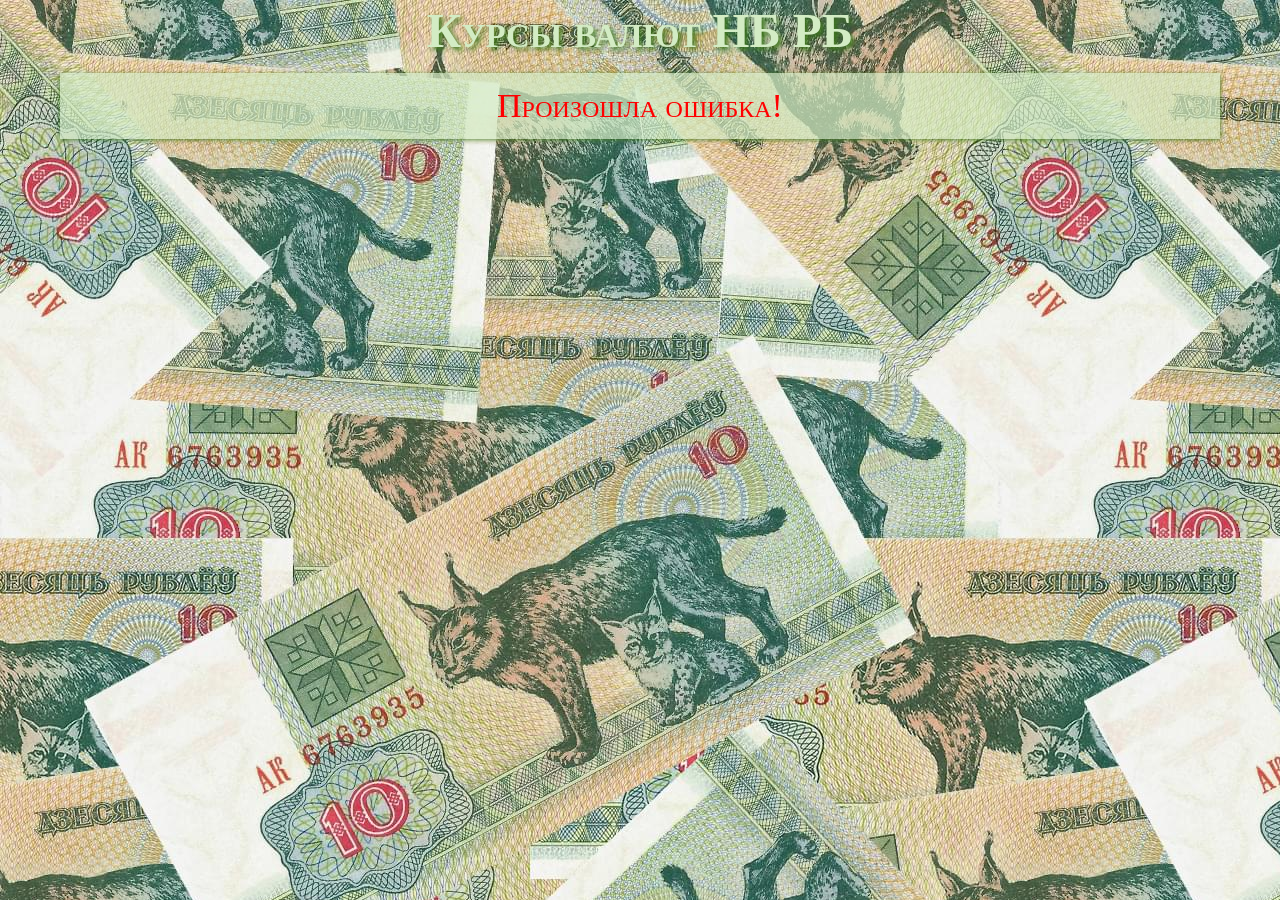
==== index.html @ f9c6d08b "Update index.html" ====
<!DOCTYPE html>
<html lang="ru">
<head>
    <meta charset="UTF-8">
    <meta http-equiv="X-UA-Compatible" content="IE=edge">
    <meta name="viewport" content="width=device-width, initial-scale=1.0">
    <!-- Для современных браузеров -->
<link rel="shortcut icon" href="images/favicons/favicon.png" type="image/x-icon">
<!-- Для Apple Touch и iOS-->
<link rel="apple-touch-icon" href="apple-touch-icon.png">
<!-- Для Android -->
<!--<link rel="manifest" href="manifest.json">-->
    <link rel="stylesheet" type="text/css" href="css/style.min.css?_v=20230216210839">
    <title>Главная</title>
</head>

<body>
    <div class="wrapper">
        <header class="header">
    <div class="header__title"><span>Курсы валют НБ&#160;РБ</span></div>
</header>
        <main class="main">
            <div class="container">
                <div class="main__body">
                    <div class="main__search" hidden>
    <div class="search__body">
        <input type="text" name="search" id="search" value="" placeholder="поиск: введите название/код валюты"
			maxlength="115">
        <!-- <button>Поиск</button> -->
    </div>
</div>
                    <div class="money__table">
                        <div class="money__item money__item--title">
                            <span>Код</span>
                            <span>Единиц</span>
                            <span>Валюта</span>
                            <span>Курс</span>
                            <span>Дата</span>
                        </div>
                    </div>
                    <div class="msmessage">
    <div class="msmessage__body">Ваш браузер не&#160;поддерживается!</div>
</div>
                </div>
            </div>
        </main>
        <footer class="footer">
    <div class="container">
        <div class="footer__body"><span>Чтобы скопировать значение дважды по&#160;нему кликните.</span><span>Чтобы
                открыть/закрыть поиск дважды кликните по&#160;названию таблицы.</span><span>Чтобы отсортировать по
                возрастанию/убыванию дважды кликните по&#160;названию столбца.</span></div>
    </div>
</footer>
        <div class="topbutton transparency">
    <svg class="arrow" xmlns="http://www.w3.org/2000/svg" viewBox="0 0 512 512">
        <path fill="currentColor"
			d="M256 29.816l-231 154v106.368l231-154 231 154V183.816zm0 128.043L105 259.783v90.283l151-101.925 151 101.925v-90.283zm0 112l-87 58.725v67.6l87-58 87 58v-67.6zm0 89.957l-87 58v64.368l87-58 87 58v-64.368z" />
    </svg>
</div>
    </div>
    <script src="js/script.min.js?_v=20230216210839"></script>
</body>

</html>
---- css/style.min.css ----
@charset "UTF-8";*{padding:0;margin:0;border:0}*,:after,:before{-webkit-box-sizing:border-box;box-sizing:border-box}:active,:focus{outline:0}a:active,a:focus{outline:0}aside,footer,header,nav{display:block}body,html{height:100%;width:100%;color:#000;font-size:100%;line-height:1;font-size:14px;-ms-text-size-adjust:100%;-moz-text-size-adjust:100%;-webkit-text-size-adjust:100%}button,input,textarea{font-family:inherit}input::-ms-clear{display:none}button{cursor:pointer}button::-moz-focus-inner{padding:0;border:0}a,a:visited{text-decoration:none}a:hover{text-decoration:none}ul li{list-style:none}img{vertical-align:top}h1,h2,h3,h4,h5,h6{font-size:inherit;font-weight:inherit}body{background:fixed url(../images/moneyBig.jpg) 0 0 repeat}.wrapper{min-height:100%;display:-webkit-box;display:-ms-flexbox;display:flex;-webkit-box-orient:vertical;-webkit-box-direction:normal;-ms-flex-direction:column;flex-direction:column}.wrapper>*{min-width:0}.container,[class*=__container]{max-width:84.2857142857rem;-webkit-box-sizing:content-box;box-sizing:content-box;margin:0 auto;padding:0 1.0714285714rem}.lock{overflow:hidden!important;-ms-touch-action:none!important;touch-action:none!important}.topbutton{position:fixed;width:3.5rem;color:#3c751a;background-color:rgba(211,236,196,.7);opacity:1;visibility:visible;overflow:hidden;cursor:pointer;z-index:1;-webkit-transition:all .4s ease 0s;-o-transition:all .4s ease 0s;transition:all .4s ease 0s}html.pc .topbutton{right:1.5rem;bottom:5rem}html[class^=page--] .topbutton{right:1.5rem;bottom:1.5rem}.topbutton.transparency{opacity:0;visibility:hidden}.header{padding:.5em}.header__title{color:#d3ecc4;text-shadow:3px 3px 5px #3c751a;font-variant:small-caps;text-align:center;font-weight:700}.header__title>span::-moz-selection{background-color:transparent}.header__title>span::selection{background-color:transparent}.footer{display:-webkit-box;display:-ms-flexbox;display:flex;-webkit-box-pack:center;-ms-flex-pack:center;justify-content:center;-webkit-box-align:center;-ms-flex-align:center;align-items:center}.footer__body{display:-webkit-box;display:-ms-flexbox;display:flex;-webkit-box-orient:vertical;-webkit-box-direction:normal;-ms-flex-direction:column;flex-direction:column}.main{-webkit-box-flex:1;-ms-flex:1 1 auto;flex:1 1 auto}.main__body{padding:.714em}.search__body{display:-webkit-box;display:-ms-flexbox;display:flex;-webkit-box-pack:center;-ms-flex-pack:center;justify-content:center;-webkit-box-align:center;-ms-flex-align:center;align-items:center}.main__search{padding-bottom:.375rem}.search__body{color:#004000;background-color:rgba(211,236,196,.7);-webkit-box-shadow:0 .5px 5px #3c751a;box-shadow:0 .5px 5px #3c751a;font-family:dollarregular monospace;padding:.357em .714em}.search__body>input{-webkit-box-flex:1;-ms-flex:1 1 auto;flex:1 1 auto;border:2px groove rgba(60,117,26,.65);color:#004000;background-color:rgba(211,236,196,.3);caret-color:rgba(0,64,0,.85);font-family:dollarregular monospace;text-transform:uppercase;padding:0 .2rem;overflow:hidden;-o-text-overflow:ellipsis;text-overflow:ellipsis}.search__body>input::-webkit-input-placeholder{color:rgba(0,64,0,.6);font-variant:small-caps;font-family:dollarregular monospace;padding:.3em;text-align:center;font-size:inherit}.search__body>input::-moz-placeholder{color:rgba(0,64,0,.6);font-variant:small-caps;font-family:dollarregular monospace;padding:.3em;text-align:center;font-size:inherit}.search__body>input:-ms-input-placeholder{color:rgba(0,64,0,.6);font-variant:small-caps;font-family:dollarregular monospace;padding:.3em;text-align:center;font-size:inherit}.search__body>input::-ms-input-placeholder{color:rgba(0,64,0,.6);font-variant:small-caps;font-family:dollarregular monospace;padding:.3em;text-align:center;font-size:inherit}.search__body>input::placeholder{color:rgba(0,64,0,.6);font-variant:small-caps;font-family:dollarregular monospace;padding:.3em;text-align:center;font-size:inherit}.search__body>button{color:#d3ecc4;background-color:#3c751a;padding:.3em;text-align:center}.money__table{display:-ms-grid;display:grid;grid-template:1fr/repeat(auto-fit,auto);row-gap:5px}.money__item{color:#004000;width:100%;padding:.313em;font-family:dollarregular monospace;font-variant:small-caps;display:-ms-inline-grid;display:inline-grid;-ms-grid-columns:1fr 1fr 3fr 1fr 1fr;grid-template-columns:1fr 1fr 3fr 1fr 1fr;justify-items:start}.money__item--title{font-weight:700;border-bottom:3px dashed #004000;-webkit-box-align:center;-ms-flex-align:center;align-items:center}.money__error{color:red;width:100%;padding:.313em;font-family:dollarregular monospace;font-variant:small-caps;text-align:center}.msmessage{display:-webkit-box;display:-ms-flexbox;display:flex;-webkit-box-pack:center;-ms-flex-pack:center;justify-content:center;-webkit-box-align:center;-ms-flex-align:center;align-items:center}.msmessage{position:absolute;left:50%;top:50%;-webkit-transform:translate(-50%,-50%);-ms-transform:translate(-50%,-50%);transform:translate(-50%,-50%);padding:.357em .714em;margin:0 auto;text-align:center;display:none}.msmessage__body{font-variant:small-caps;text-align:center;padding:.357em .714em}.msmessage__body{color:#004000;background-color:rgba(211,236,196,.7);-webkit-box-shadow:0 .5px 5px #3c751a;box-shadow:0 .5px 5px #3c751a;font-family:dollarregular monospace}.footer{text-align:center;padding:.375em}.footer__body{color:#004000;background-color:rgba(211,236,196,.7);font-variant:small-caps;text-align:center;text-shadow:2px 2px 4px #3c751a;-webkit-box-shadow:0 .5px 5px #3c751a;box-shadow:0 .5px 5px #3c751a;width:100%;padding:.375em}*{-webkit-tap-highlight-color:transparent}::-moz-selection{color:#d3ecc4;background-color:#3c751a}::selection{color:#d3ecc4;background-color:#3c751a}@font-face{font-family:dollarregular;src:url(../fonts/dollar_regular-webfont.eot)}@font-face{font-family:dollarregular;src:url([data-uri]) format("woff2"),url([data-uri]) format("woff"),url(../fonts/dollar_regular-webfont.ttf) format("truetype"),url(../dollar_regular-webfont.svg#dollarregular) format("svg");font-weight:400;font-style:normal}@media all and (-ms-high-contrast:none),(-ms-high-contrast:active),(min-width:0\0){.msmessage{display:-ms-flexbox!important;-ms-flex-pack:center!important;-webkit-box-pack:center!important;justify-content:center!important;-ms-flex-align:center!important;-webkit-box-align:center!important;align-items:center!important;font-size:33px!important}body{width:100vw;height:100vh;overflow:hidden}.footer,.header,.money__table{display:none}}@media (min-width:769px){.header{font-size:calc(12px + (4 * (100vw / 1536)))}.header__title{font-size:calc(30px + (21 * (100vw / 1536)))}.search__body{font-size:calc(18px + (6 * (100vw / 1536)))}.search__body>input{font-size:calc(13px + (7 * (100vw / 1536)))}.money__table{font-size:calc(12px + (4 * (100vw / 1536)))}.money__table{background-color:rgba(211,236,196,.7);-webkit-box-shadow:0 .5px 5px #3c751a;box-shadow:0 .5px 5px #3c751a;padding:.357em .714em}.money__item{font-size:calc(14px + (19 * (100vw / 1536)))}.money__item--row{padding:.125em;-webkit-box-align:center;-ms-flex-align:center;align-items:center}.money__error{font-size:calc(24px + (12 * (100vw / 1536)))}.msmessage__body{font-size:calc(16px + (17 * (100vw / 1536)))}.footer__body{font-size:calc(14px + (10 * (100vw / 1536)))}}@media (max-width:768px){body{background:fixed url(../images/moneySmall.jpg) 0 0 repeat}.topbutton{background-color:transparent;overflow:hidden}.header{font-size:calc(12px + (6.8 * (100vw - 320px)/ 1536))}.header__title{font-size:calc(30px + (35.7 * (100vw - 320px)/ 1536))}.main__body{padding-bottom:1em}.main__search{padding-bottom:.8em}.search__body{font-size:calc(18px + (10.2 * (100vw - 320px)/ 1536))}.search__body>input{font-size:calc(13px + (11.9 * (100vw - 320px)/ 1536))}.money__table{font-size:calc(12px + (6.8 * (100vw - 320px)/ 1536))}.money__table{display:-webkit-box;display:-ms-flexbox;display:flex;-webkit-box-orient:vertical;-webkit-box-direction:normal;-ms-flex-direction:column;flex-direction:column;margin:-.263em auto}.money__item{font-size:calc(14px + (32.3 * (100vw - 320px)/ 1536))}.money__item{display:-webkit-box;display:-ms-flexbox;display:flex;-ms-flex-pack:distribute;justify-content:space-around;-webkit-box-align:start;-ms-flex-align:start;align-items:flex-start;-webkit-box-orient:vertical;-webkit-box-direction:normal;-ms-flex-direction:column;flex-direction:column;-ms-flex-item-align:center;-ms-grid-row-align:center;align-self:center;background-color:rgba(211,236,196,.7);-webkit-box-shadow:0 .5px 5px #3c751a;box-shadow:0 .5px 5px #3c751a;min-width:300px;padding:.263em .526em}.money__item--title{display:none}.money__item--row>span::before{content:attr(data-text) ":" " ";display:inline-block;font-size:inherit;font-weight:700}.money__error{font-size:calc(24px + (20.4 * (100vw - 320px)/ 1536))}.money__error{background-color:rgba(211,236,196,.7);-webkit-box-shadow:0 .5px 5px #3c751a;box-shadow:0 .5px 5px #3c751a;min-width:300px;min-height:100%;padding:.263em .526em}.msmessage__body{font-size:calc(16px + (28.9 * (100vw - 320px)/ 1536))}.footer{padding-left:.82rem;padding-right:.82rem}.footer__body{font-size:calc(14px + (17 * (100vw - 320px)/ 1536))}.footer__body>span:last-child{display:none}}
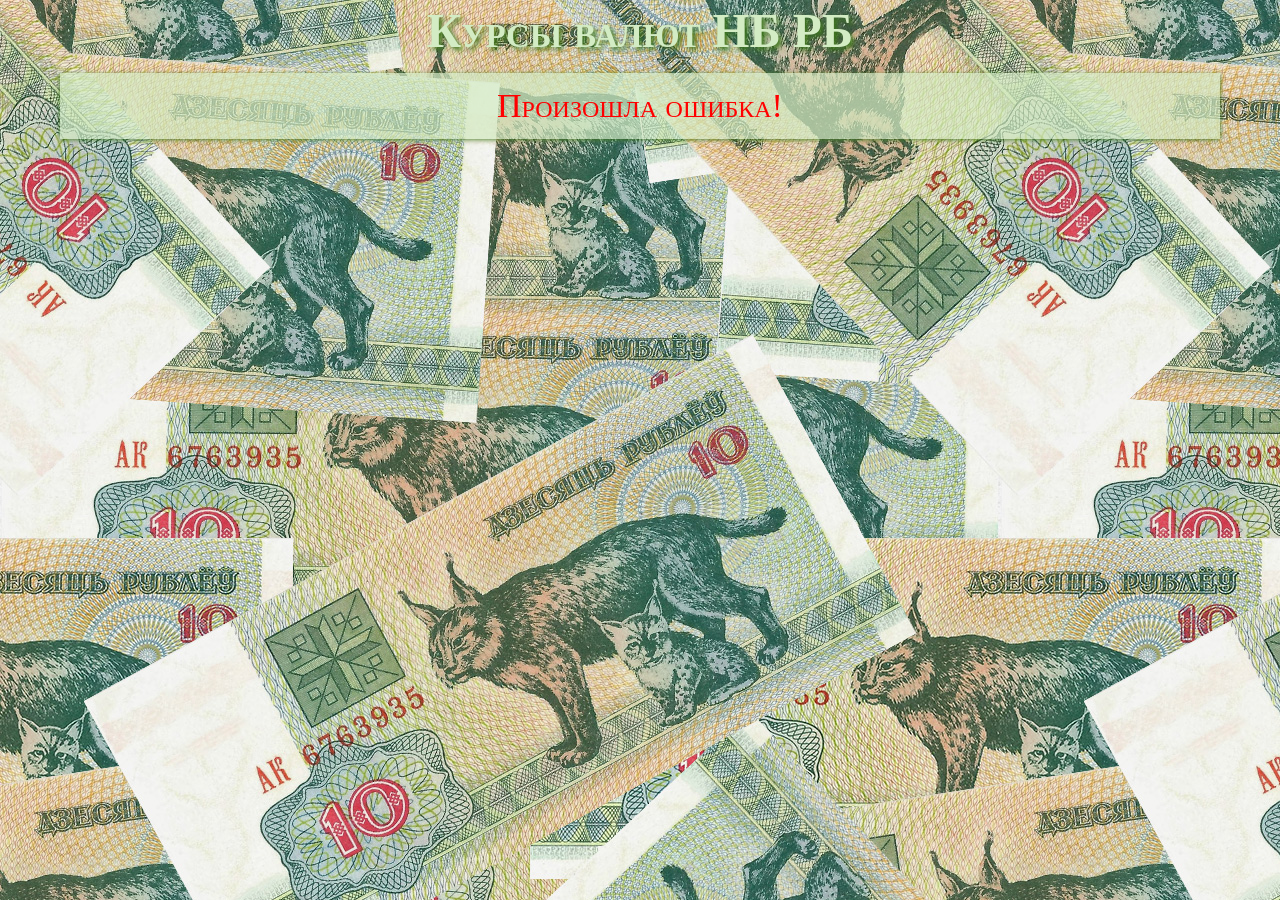
==== commit 2bc17938: "Update index.html" ====
--- a/index.html
+++ b/index.html
@@ -9,9 +9,9 @@
 <!-- Для Apple Touch и iOS-->
 <link rel="apple-touch-icon" href="apple-touch-icon.png">
 <!-- Для Android -->
-<!--<link rel="manifest" href="manifest.json">-->
-    <link rel="stylesheet" type="text/css" href="css/style.min.css?_v=20230216210839">
-    <title>Главная</title>
+<link rel="manifest" href="manifest.json">
+    <link rel="stylesheet" type="text/css" href="css/style.min.css?_v=20230217024952">
+    <title>Курсы валют НБ РБ</title>
 </head>
 
 <body>
@@ -58,7 +58,7 @@
     </svg>
 </div>
     </div>
-    <script src="js/script.min.js?_v=20230216210839"></script>
+    <script src="js/script.min.js?_v=20230217024952"></script>
 </body>
 
 </html>
--- a/css/style.min.css
+++ b/css/style.min.css
@@ -1 +1 @@
-@charset "UTF-8";*{padding:0;margin:0;border:0}*,:after,:before{-webkit-box-sizing:border-box;box-sizing:border-box}:active,:focus{outline:0}a:active,a:focus{outline:0}aside,footer,header,nav{display:block}body,html{height:100%;width:100%;color:#000;font-size:100%;line-height:1;font-size:14px;-ms-text-size-adjust:100%;-moz-text-size-adjust:100%;-webkit-text-size-adjust:100%}button,input,textarea{font-family:inherit}input::-ms-clear{display:none}button{cursor:pointer}button::-moz-focus-inner{padding:0;border:0}a,a:visited{text-decoration:none}a:hover{text-decoration:none}ul li{list-style:none}img{vertical-align:top}h1,h2,h3,h4,h5,h6{font-size:inherit;font-weight:inherit}body{background:fixed url(../images/moneyBig.jpg) 0 0 repeat}.wrapper{min-height:100%;display:-webkit-box;display:-ms-flexbox;display:flex;-webkit-box-orient:vertical;-webkit-box-direction:normal;-ms-flex-direction:column;flex-direction:column}.wrapper>*{min-width:0}.container,[class*=__container]{max-width:84.2857142857rem;-webkit-box-sizing:content-box;box-sizing:content-box;margin:0 auto;padding:0 1.0714285714rem}.lock{overflow:hidden!important;-ms-touch-action:none!important;touch-action:none!important}.topbutton{position:fixed;width:3.5rem;color:#3c751a;background-color:rgba(211,236,196,.7);opacity:1;visibility:visible;overflow:hidden;cursor:pointer;z-index:1;-webkit-transition:all .4s ease 0s;-o-transition:all .4s ease 0s;transition:all .4s ease 0s}html.pc .topbutton{right:1.5rem;bottom:5rem}html[class^=page--] .topbutton{right:1.5rem;bottom:1.5rem}.topbutton.transparency{opacity:0;visibility:hidden}.header{padding:.5em}.header__title{color:#d3ecc4;text-shadow:3px 3px 5px #3c751a;font-variant:small-caps;text-align:center;font-weight:700}.header__title>span::-moz-selection{background-color:transparent}.header__title>span::selection{background-color:transparent}.footer{display:-webkit-box;display:-ms-flexbox;display:flex;-webkit-box-pack:center;-ms-flex-pack:center;justify-content:center;-webkit-box-align:center;-ms-flex-align:center;align-items:center}.footer__body{display:-webkit-box;display:-ms-flexbox;display:flex;-webkit-box-orient:vertical;-webkit-box-direction:normal;-ms-flex-direction:column;flex-direction:column}.main{-webkit-box-flex:1;-ms-flex:1 1 auto;flex:1 1 auto}.main__body{padding:.714em}.search__body{display:-webkit-box;display:-ms-flexbox;display:flex;-webkit-box-pack:center;-ms-flex-pack:center;justify-content:center;-webkit-box-align:center;-ms-flex-align:center;align-items:center}.main__search{padding-bottom:.375rem}.search__body{color:#004000;background-color:rgba(211,236,196,.7);-webkit-box-shadow:0 .5px 5px #3c751a;box-shadow:0 .5px 5px #3c751a;font-family:dollarregular monospace;padding:.357em .714em}.search__body>input{-webkit-box-flex:1;-ms-flex:1 1 auto;flex:1 1 auto;border:2px groove rgba(60,117,26,.65);color:#004000;background-color:rgba(211,236,196,.3);caret-color:rgba(0,64,0,.85);font-family:dollarregular monospace;text-transform:uppercase;padding:0 .2rem;overflow:hidden;-o-text-overflow:ellipsis;text-overflow:ellipsis}.search__body>input::-webkit-input-placeholder{color:rgba(0,64,0,.6);font-variant:small-caps;font-family:dollarregular monospace;padding:.3em;text-align:center;font-size:inherit}.search__body>input::-moz-placeholder{color:rgba(0,64,0,.6);font-variant:small-caps;font-family:dollarregular monospace;padding:.3em;text-align:center;font-size:inherit}.search__body>input:-ms-input-placeholder{color:rgba(0,64,0,.6);font-variant:small-caps;font-family:dollarregular monospace;padding:.3em;text-align:center;font-size:inherit}.search__body>input::-ms-input-placeholder{color:rgba(0,64,0,.6);font-variant:small-caps;font-family:dollarregular monospace;padding:.3em;text-align:center;font-size:inherit}.search__body>input::placeholder{color:rgba(0,64,0,.6);font-variant:small-caps;font-family:dollarregular monospace;padding:.3em;text-align:center;font-size:inherit}.search__body>button{color:#d3ecc4;background-color:#3c751a;padding:.3em;text-align:center}.money__table{display:-ms-grid;display:grid;grid-template:1fr/repeat(auto-fit,auto);row-gap:5px}.money__item{color:#004000;width:100%;padding:.313em;font-family:dollarregular monospace;font-variant:small-caps;display:-ms-inline-grid;display:inline-grid;-ms-grid-columns:1fr 1fr 3fr 1fr 1fr;grid-template-columns:1fr 1fr 3fr 1fr 1fr;justify-items:start}.money__item--title{font-weight:700;border-bottom:3px dashed #004000;-webkit-box-align:center;-ms-flex-align:center;align-items:center}.money__error{color:red;width:100%;padding:.313em;font-family:dollarregular monospace;font-variant:small-caps;text-align:center}.msmessage{display:-webkit-box;display:-ms-flexbox;display:flex;-webkit-box-pack:center;-ms-flex-pack:center;justify-content:center;-webkit-box-align:center;-ms-flex-align:center;align-items:center}.msmessage{position:absolute;left:50%;top:50%;-webkit-transform:translate(-50%,-50%);-ms-transform:translate(-50%,-50%);transform:translate(-50%,-50%);padding:.357em .714em;margin:0 auto;text-align:center;display:none}.msmessage__body{font-variant:small-caps;text-align:center;padding:.357em .714em}.msmessage__body{color:#004000;background-color:rgba(211,236,196,.7);-webkit-box-shadow:0 .5px 5px #3c751a;box-shadow:0 .5px 5px #3c751a;font-family:dollarregular monospace}.footer{text-align:center;padding:.375em}.footer__body{color:#004000;background-color:rgba(211,236,196,.7);font-variant:small-caps;text-align:center;text-shadow:2px 2px 4px #3c751a;-webkit-box-shadow:0 .5px 5px #3c751a;box-shadow:0 .5px 5px #3c751a;width:100%;padding:.375em}*{-webkit-tap-highlight-color:transparent}::-moz-selection{color:#d3ecc4;background-color:#3c751a}::selection{color:#d3ecc4;background-color:#3c751a}@font-face{font-family:dollarregular;src:url(../fonts/dollar_regular-webfont.eot)}@font-face{font-family:dollarregular;src:url([data-uri]) format("woff2"),url([data-uri]) format("woff"),url(../fonts/dollar_regular-webfont.ttf) format("truetype"),url(../dollar_regular-webfont.svg#dollarregular) format("svg");font-weight:400;font-style:normal}@media all and (-ms-high-contrast:none),(-ms-high-contrast:active),(min-width:0\0){.msmessage{display:-ms-flexbox!important;-ms-flex-pack:center!important;-webkit-box-pack:center!important;justify-content:center!important;-ms-flex-align:center!important;-webkit-box-align:center!important;align-items:center!important;font-size:33px!important}body{width:100vw;height:100vh;overflow:hidden}.footer,.header,.money__table{display:none}}@media (min-width:769px){.header{font-size:calc(12px + (4 * (100vw / 1536)))}.header__title{font-size:calc(30px + (21 * (100vw / 1536)))}.search__body{font-size:calc(18px + (6 * (100vw / 1536)))}.search__body>input{font-size:calc(13px + (7 * (100vw / 1536)))}.money__table{font-size:calc(12px + (4 * (100vw / 1536)))}.money__table{background-color:rgba(211,236,196,.7);-webkit-box-shadow:0 .5px 5px #3c751a;box-shadow:0 .5px 5px #3c751a;padding:.357em .714em}.money__item{font-size:calc(14px + (19 * (100vw / 1536)))}.money__item--row{padding:.125em;-webkit-box-align:center;-ms-flex-align:center;align-items:center}.money__error{font-size:calc(24px + (12 * (100vw / 1536)))}.msmessage__body{font-size:calc(16px + (17 * (100vw / 1536)))}.footer__body{font-size:calc(14px + (10 * (100vw / 1536)))}}@media (max-width:768px){body{background:fixed url(../images/moneySmall.jpg) 0 0 repeat}.topbutton{background-color:transparent;overflow:hidden}.header{font-size:calc(12px + (6.8 * (100vw - 320px)/ 1536))}.header__title{font-size:calc(30px + (35.7 * (100vw - 320px)/ 1536))}.main__body{padding-bottom:1em}.main__search{padding-bottom:.8em}.search__body{font-size:calc(18px + (10.2 * (100vw - 320px)/ 1536))}.search__body>input{font-size:calc(13px + (11.9 * (100vw - 320px)/ 1536))}.money__table{font-size:calc(12px + (6.8 * (100vw - 320px)/ 1536))}.money__table{display:-webkit-box;display:-ms-flexbox;display:flex;-webkit-box-orient:vertical;-webkit-box-direction:normal;-ms-flex-direction:column;flex-direction:column;margin:-.263em auto}.money__item{font-size:calc(14px + (32.3 * (100vw - 320px)/ 1536))}.money__item{display:-webkit-box;display:-ms-flexbox;display:flex;-ms-flex-pack:distribute;justify-content:space-around;-webkit-box-align:start;-ms-flex-align:start;align-items:flex-start;-webkit-box-orient:vertical;-webkit-box-direction:normal;-ms-flex-direction:column;flex-direction:column;-ms-flex-item-align:center;-ms-grid-row-align:center;align-self:center;background-color:rgba(211,236,196,.7);-webkit-box-shadow:0 .5px 5px #3c751a;box-shadow:0 .5px 5px #3c751a;min-width:300px;padding:.263em .526em}.money__item--title{display:none}.money__item--row>span::before{content:attr(data-text) ":" " ";display:inline-block;font-size:inherit;font-weight:700}.money__error{font-size:calc(24px + (20.4 * (100vw - 320px)/ 1536))}.money__error{background-color:rgba(211,236,196,.7);-webkit-box-shadow:0 .5px 5px #3c751a;box-shadow:0 .5px 5px #3c751a;min-width:300px;min-height:100%;padding:.263em .526em}.msmessage__body{font-size:calc(16px + (28.9 * (100vw - 320px)/ 1536))}.footer{padding-left:.82rem;padding-right:.82rem}.footer__body{font-size:calc(14px + (17 * (100vw - 320px)/ 1536))}.footer__body>span:last-child{display:none}}+@charset "UTF-8";*{padding:0;margin:0;border:0}*,:after,:before{-webkit-box-sizing:border-box;box-sizing:border-box}:active,:focus{outline:0}a:active,a:focus{outline:0}aside,footer,header,nav{display:block}body,html{height:100%;width:100%;color:#000;font-size:100%;line-height:1;font-size:14px;-ms-text-size-adjust:100%;-moz-text-size-adjust:100%;-webkit-text-size-adjust:100%}button,input,textarea{font-family:inherit}input::-ms-clear{display:none}button{cursor:pointer}button::-moz-focus-inner{padding:0;border:0}a,a:visited{text-decoration:none}a:hover{text-decoration:none}ul li{list-style:none}img{vertical-align:top}h1,h2,h3,h4,h5,h6{font-size:inherit;font-weight:inherit}body{background:fixed rgba(211,236,196,.3) url(../images/moneyBig.jpg) 0 0 repeat}.wrapper{min-height:100%;display:-webkit-box;display:-ms-flexbox;display:flex;-webkit-box-orient:vertical;-webkit-box-direction:normal;-ms-flex-direction:column;flex-direction:column;font-family:dollarregular monospace}.wrapper>*{min-width:0}.container,[class*=__container]{max-width:84.2857142857rem;-webkit-box-sizing:content-box;box-sizing:content-box;margin:0 auto;padding:0 1.0714285714rem}.lock{overflow:hidden!important;-ms-touch-action:none!important;touch-action:none!important}.topbutton{position:fixed;width:3.5rem;color:#3c751a;background-color:rgba(211,236,196,.7);opacity:1;visibility:visible;overflow:hidden;cursor:pointer;z-index:1;-webkit-transition:all .4s ease 0s;-o-transition:all .4s ease 0s;transition:all .4s ease 0s}html.pc .topbutton{right:1.5rem;bottom:5rem}html[class^=page--] .topbutton{right:1.5rem;bottom:1.5rem}.topbutton.transparency{opacity:0;visibility:hidden}.header{padding:.5em}.header__title{color:#d3ecc4;text-shadow:3px 3px 5px #3c751a;font-variant:small-caps;text-align:center;font-weight:700}.header__title>span::-moz-selection{background-color:transparent}.header__title>span::selection{background-color:transparent}.footer{display:-webkit-box;display:-ms-flexbox;display:flex;-webkit-box-pack:center;-ms-flex-pack:center;justify-content:center;-webkit-box-align:center;-ms-flex-align:center;align-items:center}.footer__body{display:-webkit-box;display:-ms-flexbox;display:flex;-webkit-box-orient:vertical;-webkit-box-direction:normal;-ms-flex-direction:column;flex-direction:column}.main{-webkit-box-flex:1;-ms-flex:1 1 auto;flex:1 1 auto}.main__body{padding:.714em}.search__body{display:-webkit-box;display:-ms-flexbox;display:flex;-webkit-box-pack:center;-ms-flex-pack:center;justify-content:center;-webkit-box-align:center;-ms-flex-align:center;align-items:center}.main__search{padding-bottom:.375rem}.search__body{color:#004000;background-color:rgba(211,236,196,.7);-webkit-box-shadow:0 .5px 5px #3c751a;box-shadow:0 .5px 5px #3c751a;font-family:dollarregular monospace;padding:.357em .714em}.search__body>input{-webkit-box-flex:1;-ms-flex:1 1 auto;flex:1 1 auto;border:2px groove rgba(60,117,26,.65);color:#004000;background-color:rgba(211,236,196,.3);caret-color:rgba(0,64,0,.85);font-family:dollarregular monospace;text-transform:uppercase;padding:0 .2rem;overflow:hidden;-o-text-overflow:ellipsis;text-overflow:ellipsis}.search__body>input::-webkit-input-placeholder{color:rgba(0,64,0,.6);font-variant:small-caps;font-family:dollarregular monospace;padding:.3em;text-align:center;font-size:inherit}.search__body>input::-moz-placeholder{color:rgba(0,64,0,.6);font-variant:small-caps;font-family:dollarregular monospace;padding:.3em;text-align:center;font-size:inherit}.search__body>input:-ms-input-placeholder{color:rgba(0,64,0,.6);font-variant:small-caps;font-family:dollarregular monospace;padding:.3em;text-align:center;font-size:inherit}.search__body>input::-ms-input-placeholder{color:rgba(0,64,0,.6);font-variant:small-caps;font-family:dollarregular monospace;padding:.3em;text-align:center;font-size:inherit}.search__body>input::placeholder{color:rgba(0,64,0,.6);font-variant:small-caps;font-family:dollarregular monospace;padding:.3em;text-align:center;font-size:inherit}.search__body>button{color:#d3ecc4;background-color:#3c751a;padding:.3em;text-align:center}.money__table{display:-ms-grid;display:grid;grid-template:1fr/repeat(auto-fit,auto);row-gap:5px}.money__item{color:#004000;width:100%;padding:.313em;font-family:dollarregular monospace;font-variant:small-caps;display:-ms-inline-grid;display:inline-grid;-ms-grid-columns:1fr 1fr 3fr 1fr 1fr;grid-template-columns:1fr 1fr 3fr 1fr 1fr;justify-items:start}.money__item--title{font-weight:700;border-bottom:3px dashed #004000;-webkit-box-align:center;-ms-flex-align:center;align-items:center}.money__error{color:red;width:100%;padding:.313em;font-family:dollarregular monospace;font-variant:small-caps;text-align:center}.msmessage{display:-webkit-box;display:-ms-flexbox;display:flex;-webkit-box-pack:center;-ms-flex-pack:center;justify-content:center;-webkit-box-align:center;-ms-flex-align:center;align-items:center}.msmessage{position:absolute;left:50%;top:50%;-webkit-transform:translate(-50%,-50%);-ms-transform:translate(-50%,-50%);transform:translate(-50%,-50%);padding:.357em .714em;margin:0 auto;text-align:center;display:none}.msmessage__body{font-variant:small-caps;text-align:center;padding:.357em .714em}.msmessage__body{color:#004000;background-color:rgba(211,236,196,.7);-webkit-box-shadow:0 .5px 5px #3c751a;box-shadow:0 .5px 5px #3c751a;font-family:dollarregular monospace}.footer{text-align:center;padding:.375em}.footer__body{color:#004000;background-color:rgba(211,236,196,.7);font-variant:small-caps;text-align:center;text-shadow:2px 2px 4px #3c751a;-webkit-box-shadow:0 .5px 5px #3c751a;box-shadow:0 .5px 5px #3c751a;width:100%;padding:.375em}*{-webkit-tap-highlight-color:transparent}::-moz-selection{color:#d3ecc4;background-color:#3c751a}::selection{color:#d3ecc4;background-color:#3c751a}@font-face{font-family:dollarregular;src:url(../fonts/dollar_regular-webfont.eot)}@font-face{font-family:dollarregular;src:url([data-uri]) format("woff2"),url([data-uri]) format("woff"),url(../fonts/dollar_regular-webfont.ttf) format("truetype"),url(../fonts/dollar_regular-webfont.svg#dollarregular) format("svg");font-weight:400;font-style:normal}@media all and (-ms-high-contrast:none),(-ms-high-contrast:active),(min-width:0\0){.msmessage{display:-ms-flexbox!important;-ms-flex-pack:center!important;-webkit-box-pack:center!important;justify-content:center!important;-ms-flex-align:center!important;-webkit-box-align:center!important;align-items:center!important;font-size:33px!important}.footer,.header,.money__table{display:none}body{width:100vw;height:100vh;overflow:hidden}}@media (min-width:769px){.header{font-size:calc(12px + (4 * (100vw / 1536)))}.header__title{font-size:calc(30px + (21 * (100vw / 1536)))}.search__body{font-size:calc(18px + (6 * (100vw / 1536)))}.search__body>input{font-size:calc(13px + (7 * (100vw / 1536)))}.money__table{font-size:calc(12px + (4 * (100vw / 1536)))}.money__table{background-color:rgba(211,236,196,.7);-webkit-box-shadow:0 .5px 5px #3c751a;box-shadow:0 .5px 5px #3c751a;padding:.357em .714em}.money__item{font-size:calc(14px + (19 * (100vw / 1536)))}.money__item--row{padding:.125em;-webkit-box-align:center;-ms-flex-align:center;align-items:center}.money__error{font-size:calc(24px + (12 * (100vw / 1536)))}.msmessage__body{font-size:calc(16px + (17 * (100vw / 1536)))}.footer__body{font-size:calc(14px + (10 * (100vw / 1536)))}}@media (max-width:768px){body{background:fixed rgba(211,236,196,.3) url(../images/moneySmall.jpg) 0 0 repeat}.topbutton{background-color:transparent;overflow:hidden}.header{font-size:calc(12px + (6.8 * (100vw - 320px)/ 1536))}.header__title{font-size:calc(30px + (35.7 * (100vw - 320px)/ 1536))}.main__body{padding-bottom:1em}.main__search{padding-bottom:.8em}.search__body{font-size:calc(18px + (10.2 * (100vw - 320px)/ 1536))}.search__body>input{font-size:calc(13px + (11.9 * (100vw - 320px)/ 1536))}.money__table{font-size:calc(12px + (6.8 * (100vw - 320px)/ 1536))}.money__table{display:-webkit-box;display:-ms-flexbox;display:flex;-webkit-box-orient:vertical;-webkit-box-direction:normal;-ms-flex-direction:column;flex-direction:column;margin:-.263em auto}.money__item{font-size:calc(14px + (32.3 * (100vw - 320px)/ 1536))}.money__item{display:-webkit-box;display:-ms-flexbox;display:flex;-webkit-box-orient:vertical;-webkit-box-direction:normal;-ms-flex-direction:column;flex-direction:column;-ms-flex-pack:distribute;justify-content:space-around;-webkit-box-align:start;-ms-flex-align:start;align-items:flex-start;-ms-flex-item-align:center;-ms-grid-row-align:center;align-self:center;background-color:rgba(211,236,196,.7);-webkit-box-shadow:0 .5px 5px #3c751a;box-shadow:0 .5px 5px #3c751a;min-width:300px;padding:.35em .526em}.money__item>span{padding:.02em}.money__item--title{display:none}.money__item--row>span::before{content:attr(data-text) ":" " ";display:inline-block;font-size:inherit;font-weight:700;font-family:dollarregular monospace}.money__error{font-size:calc(24px + (20.4 * (100vw - 320px)/ 1536))}.money__error{background-color:rgba(211,236,196,.7);-webkit-box-shadow:0 .5px 5px #3c751a;box-shadow:0 .5px 5px #3c751a;min-width:300px;min-height:100%;padding:.263em .526em}.msmessage__body{font-size:calc(16px + (28.9 * (100vw - 320px)/ 1536))}.footer{padding-left:.82rem;padding-right:.82rem}.footer__body{font-size:calc(14px + (17 * (100vw - 320px)/ 1536))}.footer__body>span:last-child{display:none}}
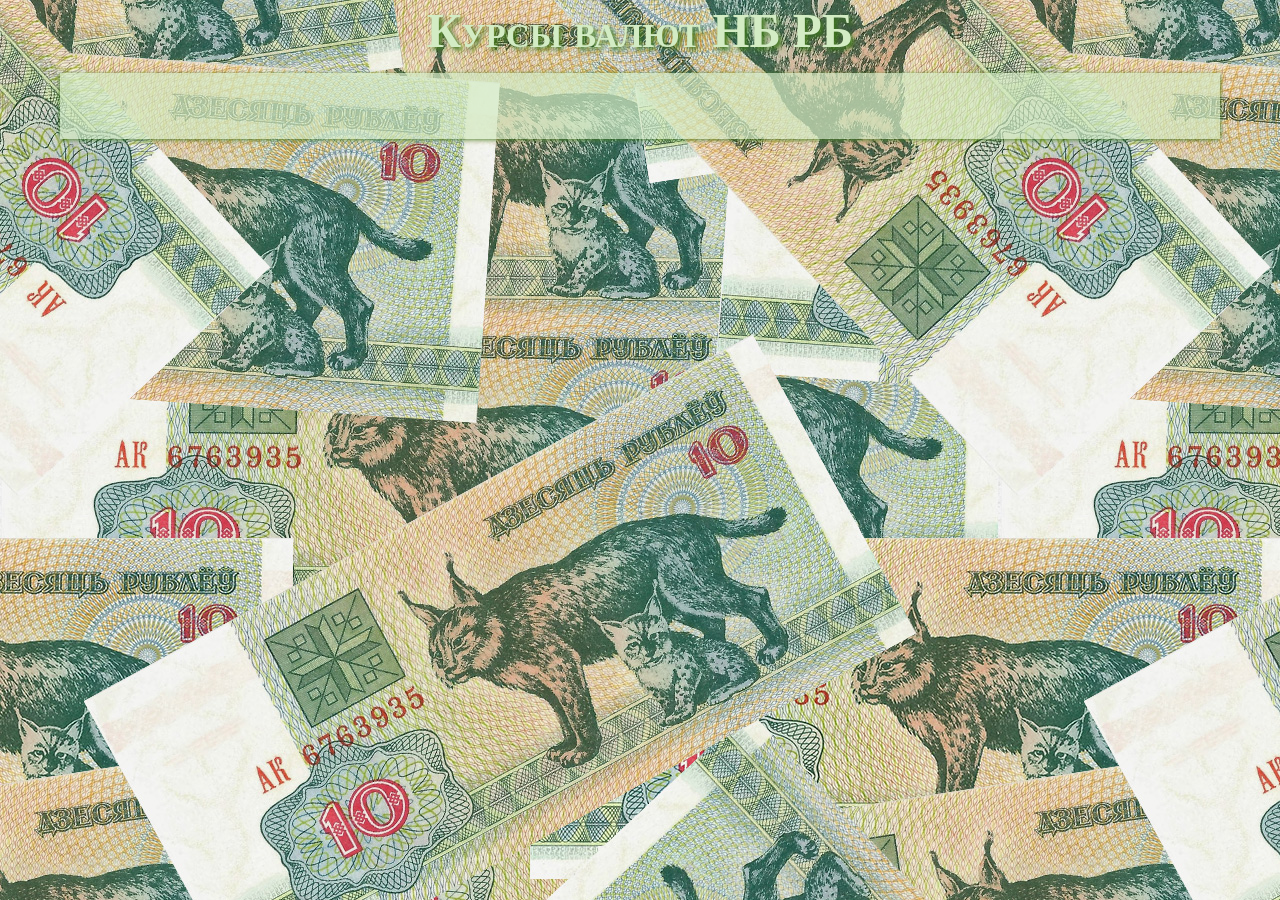
==== commit 643f6206: "Update index.html" ====
--- a/index.html
+++ b/index.html
@@ -1,64 +1,65 @@
 <!DOCTYPE html>
 <html lang="ru">
+
 <head>
-    <meta charset="UTF-8">
-    <meta http-equiv="X-UA-Compatible" content="IE=edge">
-    <meta name="viewport" content="width=device-width, initial-scale=1.0">
-    <!-- Для современных браузеров -->
-<link rel="shortcut icon" href="images/favicons/favicon.png" type="image/x-icon">
-<!-- Для Apple Touch и iOS-->
-<link rel="apple-touch-icon" href="apple-touch-icon.png">
-<!-- Для Android -->
-<link rel="manifest" href="manifest.json">
-    <link rel="stylesheet" type="text/css" href="css/style.min.css?_v=20230217024952">
-    <title>Курсы валют НБ РБ</title>
+	<meta charset="UTF-8">
+	<meta http-equiv="X-UA-Compatible" content="IE=edge">
+	<meta name="viewport" content="width=device-width, initial-scale=1.0">
+	<meta name="description" content="Курсы валют Национального банка Республики Беларусь">
+	<!-- Для современных браузеров -->
+	<link rel="shortcut icon" href="images/favicons/favicon.png" type="image/x-icon">
+	<!-- Для Apple Touch и iOS-->
+	<link rel="apple-touch-icon" href="apple-touch-icon.png">
+	<!-- Для Android -->
+	<link rel="manifest" href="manifest.json">
+	<link rel="stylesheet" type="text/css" href="css/style.min.css?_v=20230304071104">
+	<title>Курсы валют НБ&#160;РБ</title>
 </head>
 
 <body>
-    <div class="wrapper">
-        <header class="header">
-    <div class="header__title"><span>Курсы валют НБ&#160;РБ</span></div>
-</header>
-        <main class="main">
-            <div class="container">
-                <div class="main__body">
-                    <div class="main__search" hidden>
-    <div class="search__body">
-        <input type="text" name="search" id="search" value="" placeholder="поиск: введите название/код валюты"
-			maxlength="115">
-        <!-- <button>Поиск</button> -->
-    </div>
-</div>
-                    <div class="money__table">
-                        <div class="money__item money__item--title">
-                            <span>Код</span>
-                            <span>Единиц</span>
-                            <span>Валюта</span>
-                            <span>Курс</span>
-                            <span>Дата</span>
-                        </div>
-                    </div>
-                    <div class="msmessage">
-    <div class="msmessage__body">Ваш браузер не&#160;поддерживается!</div>
-</div>
-                </div>
-            </div>
-        </main>
-        <footer class="footer">
-    <div class="container">
-        <div class="footer__body"><span>Чтобы скопировать значение дважды по&#160;нему кликните.</span><span>Чтобы
-                открыть/закрыть поиск дважды кликните по&#160;названию таблицы.</span><span>Чтобы отсортировать по
-                возрастанию/убыванию дважды кликните по&#160;названию столбца.</span></div>
-    </div>
-</footer>
-        <div class="topbutton transparency">
-    <svg class="arrow" xmlns="http://www.w3.org/2000/svg" viewBox="0 0 512 512">
-        <path fill="currentColor"
-			d="M256 29.816l-231 154v106.368l231-154 231 154V183.816zm0 128.043L105 259.783v90.283l151-101.925 151 101.925v-90.283zm0 112l-87 58.725v67.6l87-58 87 58v-67.6zm0 89.957l-87 58v64.368l87-58 87 58v-64.368z" />
-    </svg>
-</div>
-    </div>
-    <script src="js/script.min.js?_v=20230217024952"></script>
+	<div class="wrapper">
+		<header class="header">
+			<h1 class="header__title"><span>Курсы валют НБ&#160;РБ</span></h1>
+		</header>
+		<main class="main">
+			<div class="container">
+				<div class="main__body">
+					<div class="search" hidden>
+						<div class="search__body">
+							<input type="text" name="search" id="search" value=""
+								placeholder="поиск: введите название/код валюты" maxlength="115">
+						</div>
+					</div>
+					<div class="money">
+						<div class="money__item money__item--title">
+							<span>Код</span>
+							<span>Единиц</span>
+							<span>Валюта</span>
+							<span>Курс</span>
+							<span>Дата</span>
+						</div>
+					</div>
+					<div class="msmessage">
+						<div class="msmessage__body">Ваш браузер не&#160;поддерживается!</div>
+					</div>
+				</div>
+			</div>
+		</main>
+		<footer class="footer">
+			<div class="container">
+				<div class="footer__body"><span>Чтобы скопировать значение дважды по&#160;нему кликните.</span><span>Чтобы
+						открыть/закрыть поиск дважды кликните по&#160;названию таблицы.</span><span>Чтобы отсортировать по
+						возрастанию/убыванию дважды кликните по&#160;названию столбца.</span></div>
+			</div>
+		</footer>
+		<div class="topbutton transparency">
+			<svg class="arrow" xmlns="http://www.w3.org/2000/svg" viewBox="0 0 512 512">
+				<path fill="currentColor"
+					d="M256 29.816l-231 154v106.368l231-154 231 154V183.816zm0 128.043L105 259.783v90.283l151-101.925 151 101.925v-90.283zm0 112l-87 58.725v67.6l87-58 87 58v-67.6zm0 89.957l-87 58v64.368l87-58 87 58v-64.368z" />
+			</svg>
+		</div>
+	</div>
+	<script src="js/script.min.js?_v=20230304071104"></script>
 </body>
 
 </html>
--- a/css/style.min.css
+++ b/css/style.min.css
@@ -1 +1 @@
-@charset "UTF-8";*{padding:0;margin:0;border:0}*,:after,:before{-webkit-box-sizing:border-box;box-sizing:border-box}:active,:focus{outline:0}a:active,a:focus{outline:0}aside,footer,header,nav{display:block}body,html{height:100%;width:100%;color:#000;font-size:100%;line-height:1;font-size:14px;-ms-text-size-adjust:100%;-moz-text-size-adjust:100%;-webkit-text-size-adjust:100%}button,input,textarea{font-family:inherit}input::-ms-clear{display:none}button{cursor:pointer}button::-moz-focus-inner{padding:0;border:0}a,a:visited{text-decoration:none}a:hover{text-decoration:none}ul li{list-style:none}img{vertical-align:top}h1,h2,h3,h4,h5,h6{font-size:inherit;font-weight:inherit}body{background:fixed rgba(211,236,196,.3) url(../images/moneyBig.jpg) 0 0 repeat}.wrapper{min-height:100%;display:-webkit-box;display:-ms-flexbox;display:flex;-webkit-box-orient:vertical;-webkit-box-direction:normal;-ms-flex-direction:column;flex-direction:column;font-family:dollarregular monospace}.wrapper>*{min-width:0}.container,[class*=__container]{max-width:84.2857142857rem;-webkit-box-sizing:content-box;box-sizing:content-box;margin:0 auto;padding:0 1.0714285714rem}.lock{overflow:hidden!important;-ms-touch-action:none!important;touch-action:none!important}.topbutton{position:fixed;width:3.5rem;color:#3c751a;background-color:rgba(211,236,196,.7);opacity:1;visibility:visible;overflow:hidden;cursor:pointer;z-index:1;-webkit-transition:all .4s ease 0s;-o-transition:all .4s ease 0s;transition:all .4s ease 0s}html.pc .topbutton{right:1.5rem;bottom:5rem}html[class^=page--] .topbutton{right:1.5rem;bottom:1.5rem}.topbutton.transparency{opacity:0;visibility:hidden}.header{padding:.5em}.header__title{color:#d3ecc4;text-shadow:3px 3px 5px #3c751a;font-variant:small-caps;text-align:center;font-weight:700}.header__title>span::-moz-selection{background-color:transparent}.header__title>span::selection{background-color:transparent}.footer{display:-webkit-box;display:-ms-flexbox;display:flex;-webkit-box-pack:center;-ms-flex-pack:center;justify-content:center;-webkit-box-align:center;-ms-flex-align:center;align-items:center}.footer__body{display:-webkit-box;display:-ms-flexbox;display:flex;-webkit-box-orient:vertical;-webkit-box-direction:normal;-ms-flex-direction:column;flex-direction:column}.main{-webkit-box-flex:1;-ms-flex:1 1 auto;flex:1 1 auto}.main__body{padding:.714em}.search__body{display:-webkit-box;display:-ms-flexbox;display:flex;-webkit-box-pack:center;-ms-flex-pack:center;justify-content:center;-webkit-box-align:center;-ms-flex-align:center;align-items:center}.main__search{padding-bottom:.375rem}.search__body{color:#004000;background-color:rgba(211,236,196,.7);-webkit-box-shadow:0 .5px 5px #3c751a;box-shadow:0 .5px 5px #3c751a;font-family:dollarregular monospace;padding:.357em .714em}.search__body>input{-webkit-box-flex:1;-ms-flex:1 1 auto;flex:1 1 auto;border:2px groove rgba(60,117,26,.65);color:#004000;background-color:rgba(211,236,196,.3);caret-color:rgba(0,64,0,.85);font-family:dollarregular monospace;text-transform:uppercase;padding:0 .2rem;overflow:hidden;-o-text-overflow:ellipsis;text-overflow:ellipsis}.search__body>input::-webkit-input-placeholder{color:rgba(0,64,0,.6);font-variant:small-caps;font-family:dollarregular monospace;padding:.3em;text-align:center;font-size:inherit}.search__body>input::-moz-placeholder{color:rgba(0,64,0,.6);font-variant:small-caps;font-family:dollarregular monospace;padding:.3em;text-align:center;font-size:inherit}.search__body>input:-ms-input-placeholder{color:rgba(0,64,0,.6);font-variant:small-caps;font-family:dollarregular monospace;padding:.3em;text-align:center;font-size:inherit}.search__body>input::-ms-input-placeholder{color:rgba(0,64,0,.6);font-variant:small-caps;font-family:dollarregular monospace;padding:.3em;text-align:center;font-size:inherit}.search__body>input::placeholder{color:rgba(0,64,0,.6);font-variant:small-caps;font-family:dollarregular monospace;padding:.3em;text-align:center;font-size:inherit}.search__body>button{color:#d3ecc4;background-color:#3c751a;padding:.3em;text-align:center}.money__table{display:-ms-grid;display:grid;grid-template:1fr/repeat(auto-fit,auto);row-gap:5px}.money__item{color:#004000;width:100%;padding:.313em;font-family:dollarregular monospace;font-variant:small-caps;display:-ms-inline-grid;display:inline-grid;-ms-grid-columns:1fr 1fr 3fr 1fr 1fr;grid-template-columns:1fr 1fr 3fr 1fr 1fr;justify-items:start}.money__item--title{font-weight:700;border-bottom:3px dashed #004000;-webkit-box-align:center;-ms-flex-align:center;align-items:center}.money__error{color:red;width:100%;padding:.313em;font-family:dollarregular monospace;font-variant:small-caps;text-align:center}.msmessage{display:-webkit-box;display:-ms-flexbox;display:flex;-webkit-box-pack:center;-ms-flex-pack:center;justify-content:center;-webkit-box-align:center;-ms-flex-align:center;align-items:center}.msmessage{position:absolute;left:50%;top:50%;-webkit-transform:translate(-50%,-50%);-ms-transform:translate(-50%,-50%);transform:translate(-50%,-50%);padding:.357em .714em;margin:0 auto;text-align:center;display:none}.msmessage__body{font-variant:small-caps;text-align:center;padding:.357em .714em}.msmessage__body{color:#004000;background-color:rgba(211,236,196,.7);-webkit-box-shadow:0 .5px 5px #3c751a;box-shadow:0 .5px 5px #3c751a;font-family:dollarregular monospace}.footer{text-align:center;padding:.375em}.footer__body{color:#004000;background-color:rgba(211,236,196,.7);font-variant:small-caps;text-align:center;text-shadow:2px 2px 4px #3c751a;-webkit-box-shadow:0 .5px 5px #3c751a;box-shadow:0 .5px 5px #3c751a;width:100%;padding:.375em}*{-webkit-tap-highlight-color:transparent}::-moz-selection{color:#d3ecc4;background-color:#3c751a}::selection{color:#d3ecc4;background-color:#3c751a}@font-face{font-family:dollarregular;src:url(../fonts/dollar_regular-webfont.eot)}@font-face{font-family:dollarregular;src:url([data-uri]) format("woff2"),url([data-uri]) format("woff"),url(../fonts/dollar_regular-webfont.ttf) format("truetype"),url(../fonts/dollar_regular-webfont.svg#dollarregular) format("svg");font-weight:400;font-style:normal}@media all and (-ms-high-contrast:none),(-ms-high-contrast:active),(min-width:0\0){.msmessage{display:-ms-flexbox!important;-ms-flex-pack:center!important;-webkit-box-pack:center!important;justify-content:center!important;-ms-flex-align:center!important;-webkit-box-align:center!important;align-items:center!important;font-size:33px!important}.footer,.header,.money__table{display:none}body{width:100vw;height:100vh;overflow:hidden}}@media (min-width:769px){.header{font-size:calc(12px + (4 * (100vw / 1536)))}.header__title{font-size:calc(30px + (21 * (100vw / 1536)))}.search__body{font-size:calc(18px + (6 * (100vw / 1536)))}.search__body>input{font-size:calc(13px + (7 * (100vw / 1536)))}.money__table{font-size:calc(12px + (4 * (100vw / 1536)))}.money__table{background-color:rgba(211,236,196,.7);-webkit-box-shadow:0 .5px 5px #3c751a;box-shadow:0 .5px 5px #3c751a;padding:.357em .714em}.money__item{font-size:calc(14px + (19 * (100vw / 1536)))}.money__item--row{padding:.125em;-webkit-box-align:center;-ms-flex-align:center;align-items:center}.money__error{font-size:calc(24px + (12 * (100vw / 1536)))}.msmessage__body{font-size:calc(16px + (17 * (100vw / 1536)))}.footer__body{font-size:calc(14px + (10 * (100vw / 1536)))}}@media (max-width:768px){body{background:fixed rgba(211,236,196,.3) url(../images/moneySmall.jpg) 0 0 repeat}.topbutton{background-color:transparent;overflow:hidden}.header{font-size:calc(12px + (6.8 * (100vw - 320px)/ 1536))}.header__title{font-size:calc(30px + (35.7 * (100vw - 320px)/ 1536))}.main__body{padding-bottom:1em}.main__search{padding-bottom:.8em}.search__body{font-size:calc(18px + (10.2 * (100vw - 320px)/ 1536))}.search__body>input{font-size:calc(13px + (11.9 * (100vw - 320px)/ 1536))}.money__table{font-size:calc(12px + (6.8 * (100vw - 320px)/ 1536))}.money__table{display:-webkit-box;display:-ms-flexbox;display:flex;-webkit-box-orient:vertical;-webkit-box-direction:normal;-ms-flex-direction:column;flex-direction:column;margin:-.263em auto}.money__item{font-size:calc(14px + (32.3 * (100vw - 320px)/ 1536))}.money__item{display:-webkit-box;display:-ms-flexbox;display:flex;-webkit-box-orient:vertical;-webkit-box-direction:normal;-ms-flex-direction:column;flex-direction:column;-ms-flex-pack:distribute;justify-content:space-around;-webkit-box-align:start;-ms-flex-align:start;align-items:flex-start;-ms-flex-item-align:center;-ms-grid-row-align:center;align-self:center;background-color:rgba(211,236,196,.7);-webkit-box-shadow:0 .5px 5px #3c751a;box-shadow:0 .5px 5px #3c751a;min-width:300px;padding:.35em .526em}.money__item>span{padding:.02em}.money__item--title{display:none}.money__item--row>span::before{content:attr(data-text) ":" " ";display:inline-block;font-size:inherit;font-weight:700;font-family:dollarregular monospace}.money__error{font-size:calc(24px + (20.4 * (100vw - 320px)/ 1536))}.money__error{background-color:rgba(211,236,196,.7);-webkit-box-shadow:0 .5px 5px #3c751a;box-shadow:0 .5px 5px #3c751a;min-width:300px;min-height:100%;padding:.263em .526em}.msmessage__body{font-size:calc(16px + (28.9 * (100vw - 320px)/ 1536))}.footer{padding-left:.82rem;padding-right:.82rem}.footer__body{font-size:calc(14px + (17 * (100vw - 320px)/ 1536))}.footer__body>span:last-child{display:none}}+@charset "UTF-8";*{padding:0;margin:0;border:0}*,:after,:before{-webkit-box-sizing:border-box;box-sizing:border-box}:active,:focus{outline:0}a:active,a:focus{outline:0}aside,footer,header,nav{display:block}body,html{height:100%;width:100%;color:#004000;font-size:100%;line-height:1;font-size:14px;-ms-text-size-adjust:100%;-moz-text-size-adjust:100%;-webkit-text-size-adjust:100%}button,input,textarea{font-family:inherit}input::-ms-clear{display:none}button{cursor:pointer}button::-moz-focus-inner{padding:0;border:0}a,a:visited{text-decoration:none}a:hover{text-decoration:none}ul li{list-style:none}img{vertical-align:top}h1,h2,h3,h4,h5,h6{font-size:inherit;font-weight:inherit}html{scroll-behavior:smooth;background:fixed rgba(211,236,196,.3) url(../images/moneyBig.jpg) 0 0 repeat}.wrapper{min-height:100%;display:-webkit-box;display:-ms-flexbox;display:flex;-webkit-box-orient:vertical;-webkit-box-direction:normal;-ms-flex-direction:column;flex-direction:column;font-family:dollarregular monospace}.wrapper>*{min-width:0}.container,[class*=__container]{max-width:84.2857142857rem;-webkit-box-sizing:content-box;box-sizing:content-box;margin:0 auto;padding:0 1.0714285714rem}.lock{overflow:hidden!important;-ms-touch-action:none!important;touch-action:none!important}.topbutton{position:fixed;width:3.5rem;color:#3c751a;background-color:rgba(211,236,196,.7);opacity:1;visibility:visible;-webkit-transition:all .4s ease 0s;-o-transition:all .4s ease 0s;transition:all .4s ease 0s;overflow:hidden;cursor:pointer;z-index:1}html.pc .topbutton{right:1.5rem;bottom:5rem}html[class^=page--] .topbutton{right:1.5rem;bottom:1.5rem}.topbutton.transparency{opacity:0;visibility:hidden}.header{padding:.5em}.header__title{color:#d3ecc4;text-shadow:3px 3px 5px #3c751a;font-variant:small-caps;text-align:center;font-weight:700}.header__title>span{cursor:pointer}.header__title>span::-moz-selection{background-color:transparent}.header__title>span::selection{background-color:transparent}.footer{display:-webkit-box;display:-ms-flexbox;display:flex;-webkit-box-pack:center;-ms-flex-pack:center;justify-content:center;-webkit-box-align:center;-ms-flex-align:center;align-items:center}.footer__body{display:-webkit-box;display:-ms-flexbox;display:flex;-webkit-box-orient:vertical;-webkit-box-direction:normal;-ms-flex-direction:column;flex-direction:column}.main{-webkit-box-flex:1;-ms-flex:1 1 auto;flex:1 1 auto}.main__body{padding:.714em}.search__body{display:-webkit-box;display:-ms-flexbox;display:flex;-webkit-box-pack:center;-ms-flex-pack:center;justify-content:center;-webkit-box-align:center;-ms-flex-align:center;align-items:center}.search{padding-bottom:.375rem}.search__body{color:#004000;background-color:rgba(211,236,196,.7);-webkit-box-shadow:0 .5px 5px #3c751a;box-shadow:0 .5px 5px #3c751a;font-family:dollarregular monospace;padding:.357em .714em}.search__body>input{-webkit-box-flex:1;-ms-flex:1 1 auto;flex:1 1 auto;border:2px groove rgba(60,117,26,.65);color:#004000;background-color:rgba(211,236,196,.3);caret-color:rgba(0,64,0,.85);font-family:dollarregular monospace;text-transform:uppercase;padding:0 .2rem;overflow:hidden;-o-text-overflow:ellipsis;text-overflow:ellipsis}.search__body>input::-webkit-input-placeholder{color:rgba(0,64,0,.6);font-variant:small-caps;font-family:dollarregular monospace;padding:.3em;text-align:center;font-size:inherit}.search__body>input::-moz-placeholder{color:rgba(0,64,0,.6);font-variant:small-caps;font-family:dollarregular monospace;padding:.3em;text-align:center;font-size:inherit}.search__body>input:-ms-input-placeholder{color:rgba(0,64,0,.6);font-variant:small-caps;font-family:dollarregular monospace;padding:.3em;text-align:center;font-size:inherit}.search__body>input::-ms-input-placeholder{color:rgba(0,64,0,.6);font-variant:small-caps;font-family:dollarregular monospace;padding:.3em;text-align:center;font-size:inherit}.search__body>input::placeholder{color:rgba(0,64,0,.6);font-variant:small-caps;font-family:dollarregular monospace;padding:.3em;text-align:center;font-size:inherit}.search__body>button{color:#d3ecc4;background-color:#3c751a;padding:.3em;text-align:center}.money{display:-ms-grid;display:grid;grid-template:1fr/repeat(auto-fit,auto);row-gap:5px;background-color:rgba(211,236,196,.7);-webkit-box-shadow:0 .5px 5px #3c751a;box-shadow:0 .5px 5px #3c751a}.money__item{color:#004000;width:100%;padding:.313em;font-family:dollarregular monospace;font-variant:small-caps;display:-ms-inline-grid;display:inline-grid;-ms-grid-columns:1fr 1fr 3fr 1fr 1fr;grid-template-columns:1fr 1fr 3fr 1fr 1fr;justify-items:start}.money__item--title{font-weight:700;border-bottom:3px dashed #004000;-webkit-box-align:center;-ms-flex-align:center;align-items:center}.money__item--title>span{cursor:pointer}.money__error{color:red;width:100%;padding:.313em;font-family:dollarregular monospace;font-variant:small-caps;text-align:center}.msmessage{position:absolute;left:50%;top:50%;-webkit-transform:translate(-50%,-50%);-ms-transform:translate(-50%,-50%);transform:translate(-50%,-50%);min-width:100%;padding:.357em .714em;margin:0 auto;text-align:center;display:none}.msmessage__body{font-variant:small-caps;text-align:center;padding:.357em .714em}.msmessage__body{color:#004000;background-color:rgba(211,236,196,.7);-webkit-box-shadow:0 .5px 5px #3c751a;box-shadow:0 .5px 5px #3c751a;font-family:dollarregular monospace}.footer{text-align:center;padding:.375em}.footer__body{color:#004000;background-color:rgba(211,236,196,.7);font-variant:small-caps;text-align:center;text-shadow:2px 2px 4px #3c751a;-webkit-box-shadow:0 .5px 5px #3c751a;box-shadow:0 .5px 5px #3c751a;width:100%;padding:.375em}*{-webkit-tap-highlight-color:transparent}::-moz-selection{color:#d3ecc4;background-color:#3c751a}::selection{color:#d3ecc4;background-color:#3c751a}@font-face{font-family:dollarregular;src:url(../fonts/dollar_regular-webfont.eot)}@font-face{font-family:dollarregular;src:url([data-uri]) format("woff2"),url([data-uri]) format("woff"),url(../fonts/dollar_regular-webfont.ttf) format("truetype"),url(../fonts/dollar_regular-webfont.svg#dollarregular) format("svg");font-weight:400;font-style:normal}@media all and (-ms-high-contrast:none),(-ms-high-contrast:active),(min-width:0\0){.msmessage{display:inline-block!important;display:-ms-flexbox!important;-webkit-box-pack:center!important;-ms-flex-pack:center!important;justify-content:center!important;-webkit-box-align:center!important;-ms-flex-align:center!important;align-items:center!important}.footer,.header,.money__table{display:none}body{width:100vw;height:100vh;overflow:hidden}}@media (min-width:769px){.header{font-size:calc(12px + (4 * (100vw / 1536)))}.header__title{font-size:calc(30px + (21 * (100vw / 1536)))}.search__body{font-size:calc(18px + (6 * (100vw / 1536)))}.search__body>input{font-size:calc(13px + (7 * (100vw / 1536)))}.money{font-size:calc(12px + (4 * (100vw / 1536)))}.money{padding:.357em .714em}.money__item{font-size:calc(14px + (19 * (100vw / 1536)))}.money__item--row{padding:.125em;-webkit-box-align:center;-ms-flex-align:center;align-items:center}.money__error{font-size:calc(24px + (12 * (100vw / 1536)))}.msmessage__body{font-size:calc(16px + (17 * (100vw / 1536)))}.footer__body{font-size:calc(14px + (10 * (100vw / 1536)))}}@media (max-width:768px){html{background:fixed rgba(211,236,196,.3) url(../images/moneySmall.jpg) 0 0 repeat}.topbutton{background-color:transparent;overflow:hidden}.header{font-size:calc(12px + (6.8 * (100vw - 320px)/ 1536))}.header__title{font-size:calc(30px + (35.7 * (100vw - 320px)/ 1536))}.main__body{padding-bottom:1em}.search{padding-bottom:.8em}.search__body{font-size:calc(18px + (10.2 * (100vw - 320px)/ 1536))}.search__body>input{font-size:calc(13px + (11.9 * (100vw - 320px)/ 1536))}.money{font-size:calc(12px + (6.8 * (100vw - 320px)/ 1536))}.money{display:-webkit-box;display:-ms-flexbox;display:flex;-webkit-box-orient:vertical;-webkit-box-direction:normal;-ms-flex-direction:column;flex-direction:column;margin:-.263em auto}.money__item{font-size:calc(14px + (32.3 * (100vw - 320px)/ 1536))}.money__item{display:-webkit-box;display:-ms-flexbox;display:flex;-webkit-box-orient:vertical;-webkit-box-direction:normal;-ms-flex-direction:column;flex-direction:column;-ms-flex-pack:distribute;justify-content:space-around;-webkit-box-align:start;-ms-flex-align:start;align-items:flex-start;-ms-flex-item-align:center;-ms-grid-row-align:center;align-self:center;background-color:rgba(211,236,196,.7);-webkit-box-shadow:0 .5px 5px #3c751a;box-shadow:0 .5px 5px #3c751a;min-width:300px;padding:.35em .526em}.money__item>span{padding:.02em}.money__item--title{display:none}.money__item--row>span::before{content:attr(data-text) ":" " ";display:inline-block;font-size:inherit;font-weight:700;font-family:dollarregular monospace}.money__error{font-size:calc(24px + (20.4 * (100vw - 320px)/ 1536))}.money__error{min-width:290px;min-height:100%;padding:.263em .526em}.msmessage__body{font-size:calc(16px + (28.9 * (100vw - 320px)/ 1536))}.footer{padding-left:.82rem;padding-right:.82rem}.footer__body{font-size:calc(14px + (17 * (100vw - 320px)/ 1536))}.footer__body>span:last-child{display:none}}
